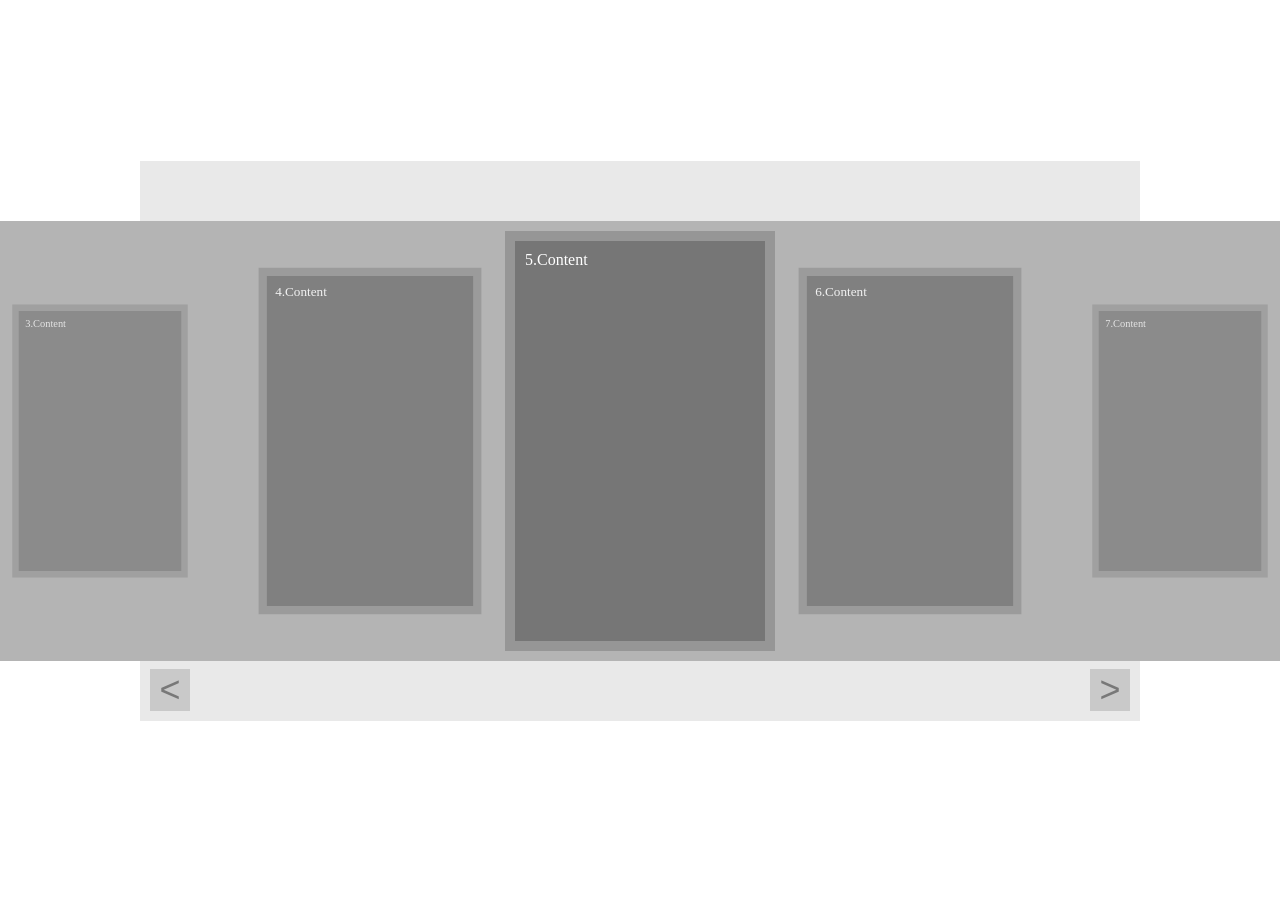
==== slider.html @ 111a7d8d "Version 1" ====
<!DOCTYPE html>
<html lang="en">
<head>
  <meta charset="UTF-8">
  <meta name="viewport" content="width=device-width, initial-scale=1.0">
  <link rel="stylesheet" href="slider_style.css">
  <script defer src="slider_script.js"></script>
  <title>Slider</title>
</head>
<body>
  <div id="slider">
    <ul class="card-container">
      <li class="card"><div class="content">1.Content</div></li>
      <li class="card"><div class="content">2.Content</div></li>
      <li class="card"><div class="content">3.Content</div></li>
      <li class="card"><div class="content">4.Content</div></li>
      <li class="card"><div class="content">5.Content</div></li>
      <li class="card"><div class="content">6.Content</div></li>
      <li class="card"><div class="content">7.Content</div></li>
      <li class="card"><div class="content">8.Content</div></li>
      <li class="card"><div class="content">9.Content</div></li>
    </ul>
    <button class="btn back"><</button>
    <button class="btn forward">></button>
  </div>
</body>
</html>
---- slider_style.css ----
@layer global {
  * {
  margin: 0;
  padding: 0;
  box-sizing: border-box;
  list-style: none;
  }

  body {
    height: 98vh;
    display: flex;
    justify-content: center;
    align-items: center;
  }
}

@layer slider {
  #slider {
    background-color: rgb(233, 233, 233);
    padding: 10px;

    width: 1000px;

    display: flex;
    justify-content: center;
    align-items: center;
    position: relative;
    /* overflow-x: hidden; */
  }

  #slider .card-container {
    background-color: rgb(180, 180, 180);

    display: flex;
    padding: 10px;
    margin: 50px 0px;
    gap: 0px;
    transition: .2s ease-out;

    .card {
      background-color: rgb(150, 150, 150);

      display: flex;
      padding: 10px;
      transition: .2s ease-out;
    }

    .card .content {
      background-color: rgb(118, 118, 118);
      color: rgb(255, 255, 255);
      padding: 10px;

      width: 250px;
      height: 400px;
      pointer-events: none;

    }
  }

  #slider .btn {
    color: rgb(120, 120, 120);
    background-color: rgb(201, 201, 201);
    border: none;
    width: 40px;

    position: absolute;
    font-size: 36px;
    bottom: 10px;

    &.disabled {
      opacity: .4;
      pointer-events: none
    }

    &:hover {
      background-color: rgb(183, 183, 183);
      color: rgb(99, 99, 99);
    }

    &.back {
      left: 10px;
    }

    &.forward {
      right: 10px;
    }
  }
}
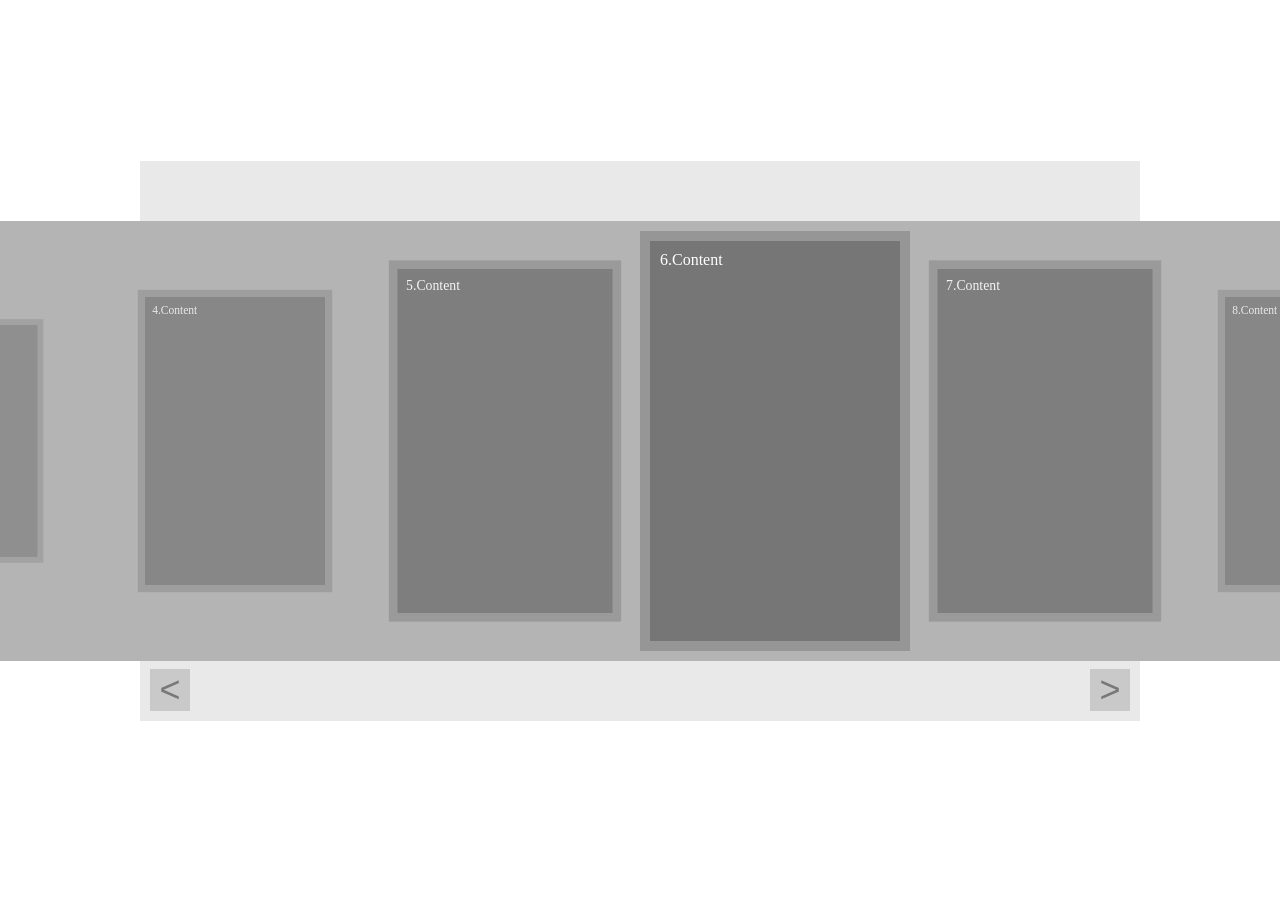
==== commit 089bf966: "No more focus content" ====
--- a/slider.html
+++ b/slider.html
@@ -19,6 +19,7 @@
       <li class="card"><div class="content">7.Content</div></li>
       <li class="card"><div class="content">8.Content</div></li>
       <li class="card"><div class="content">9.Content</div></li>
+      <li class="card"><div class="content">10.Content</div></li>
     </ul>
     <button class="btn back"><</button>
     <button class="btn forward">></button>
--- a/slider_style.css
+++ b/slider_style.css
@@ -24,7 +24,9 @@
     display: flex;
     justify-content: center;
     align-items: center;
+
     position: relative;
+    touch-action: pan-y;
     /* overflow-x: hidden; */
   }
 
@@ -39,10 +41,8 @@
 
     .card {
       background-color: rgb(150, 150, 150);
-
-      display: flex;
       padding: 10px;
-      transition: .2s ease-out;
+      transition: .2s cubic-bezier(.08,.72,.26,.93);
     }
 
     .card .content {
@@ -53,6 +53,7 @@
       width: 250px;
       height: 400px;
       pointer-events: none;
+      user-select: none;
 
     }
   }
